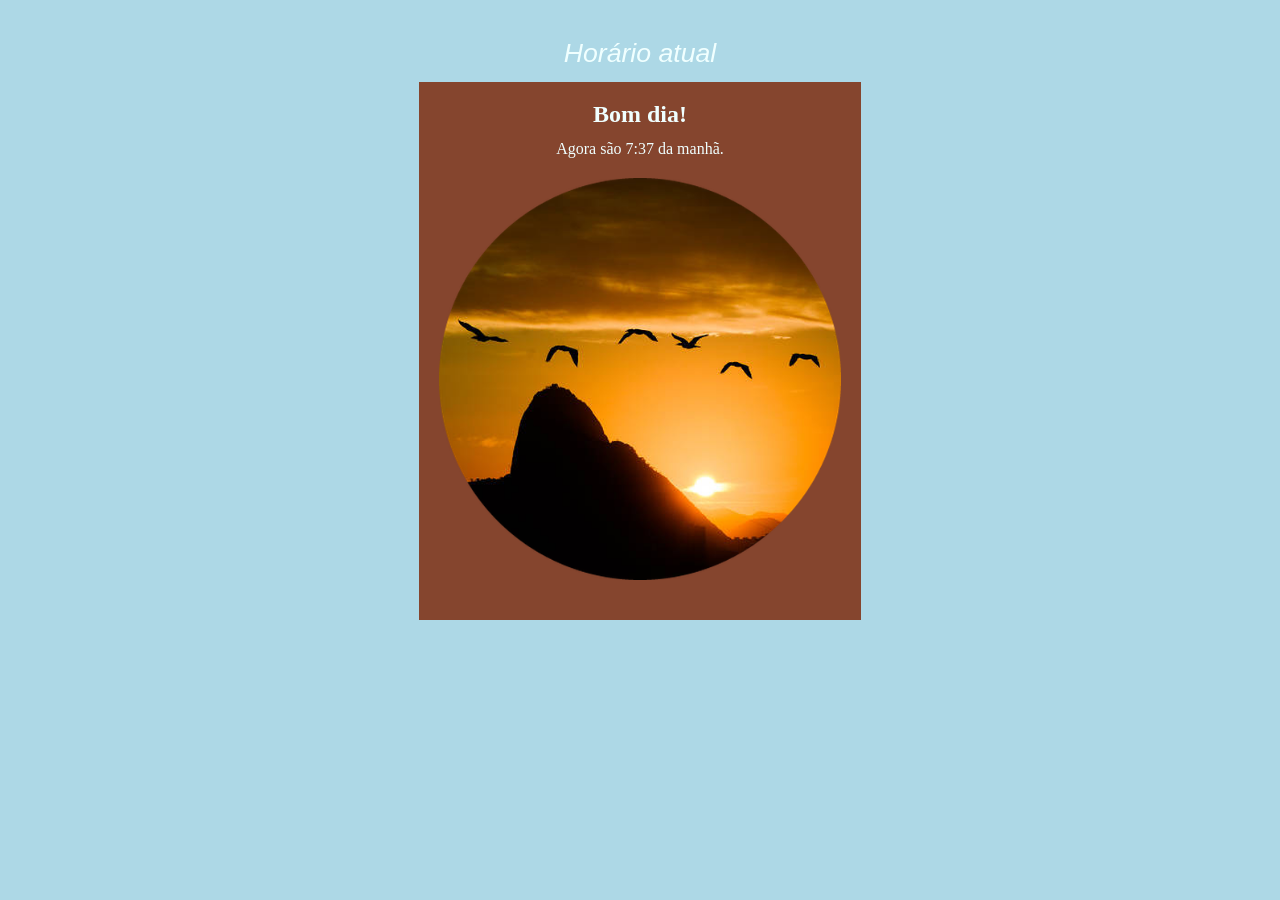
==== index.html @ 9bcb3664 "Add files via upload" ====
<!DOCTYPE html>
<html lang="pt-br">
    <head>
        <meta charset="UTF-8">
        <meta name="viewport" content="width=device-width, initial-scale=1.0">
        <title>Horário</title>

        <style>
            body
                {
                background-color: rgb(172, 131, 91);
                }

            div#titulo
                {
                font:italic 20pt Arial;
                color: azure;
                text-align: center;
                margin-top: 3%;
                }

            h2#texto
                {
                color: azure;
                text-align: center;
                }

            p#horario
                {
                color: azure;
                text-align: center;
                margin-top: -2%;
                }

            img#imagem
                {
                margin: auto;
                margin-top: 1%;
                max-width:100%;
                max-height:90%;
                }

            section
                {
                display: grid;
                place-items: center;
                margin: 0% auto;
                margin-top: 1%;
                max-width:35%;
                max-height:50%;
                background-color: rgb(133, 69, 46);
                }

        </style>
    </head>


    <body id="body">
        <div id="titulo">Horário atual</div>

        <section id="section">
            <h2 id="texto">Bom algo</h2>
            <p id="horario">Agora é algo algo algo algo placeholder</p>
            <img id="imagem" alt="1">
        </section>
        <img src="" alt="">
        
    </body>

    <script>

        var agora = new Date()
        var hora = agora.getHours()
        var minuto = agora.getMinutes()

        if (0 < hora)
            {
                document.getElementById('body').style.backgroundColor = "lightblue"
                document.getElementById('section').style.backgroundColor = "rgb(133, 69, 46)"

                var text = document.getElementById('texto');
                var horar = document.getElementById('horario');
                var imag = document.getElementById('imagem');

                text.innerHTML = `Bom dia!`
                horar.innerHTML = `Agora são ${hora}:${minuto} da manhã.`
                imag.src = "imgs/amanhecer.png";
            }

        if (hora > 12)
            {
                document.getElementById('body').style.backgroundColor = "rgb(172, 131, 91)"
                document.getElementById('section').style.backgroundColor  = "rgb(190, 70, 20)"

                var text = document.getElementById('texto')
                var horar = document.getElementById('horario')
                var imag = document.getElementById('imagem')

                text.innerHTML = `Boa tarde!`
                horar.innerHTML = `Agora são ${hora}:${minuto} da tarde.`
                imag.src = "imgs/entardecer.png"
            }
        
        if (hora > 18)
            {
                document.getElementById('body').style.backgroundColor = "rgb(60, 60, 80)"
                document.getElementById('section').style.backgroundColor = "rgb(30, 30, 30)"

                var text = document.getElementById('texto')
                var horar = document.getElementById('horario')
                var imag = document.getElementById('imagem')

                text.innerHTML = `Boa noite!`
                horar.innerHTML = `Agora são ${hora}:${minuto} da noite.`
                imag.src = "imgs/noite.png"
            }
    </script>



</html>
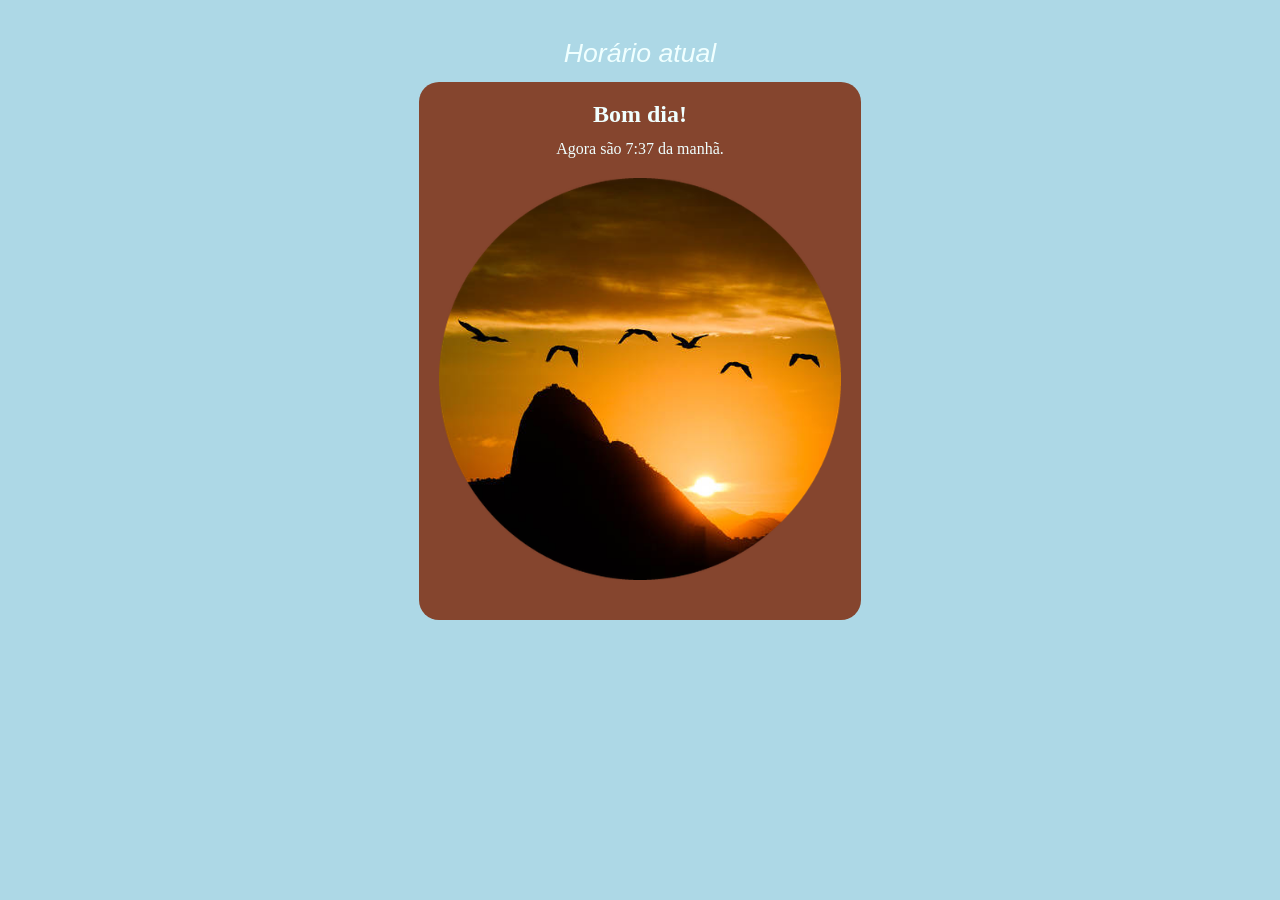
==== commit 4a246248: "Update index.html" ====
--- a/index.html
+++ b/index.html
@@ -42,6 +42,7 @@
 
             section
                 {
+                border-radius: 20px;
                 display: grid;
                 place-items: center;
                 margin: 0% auto;
@@ -118,4 +119,4 @@
 
 
 
-</html>+</html>
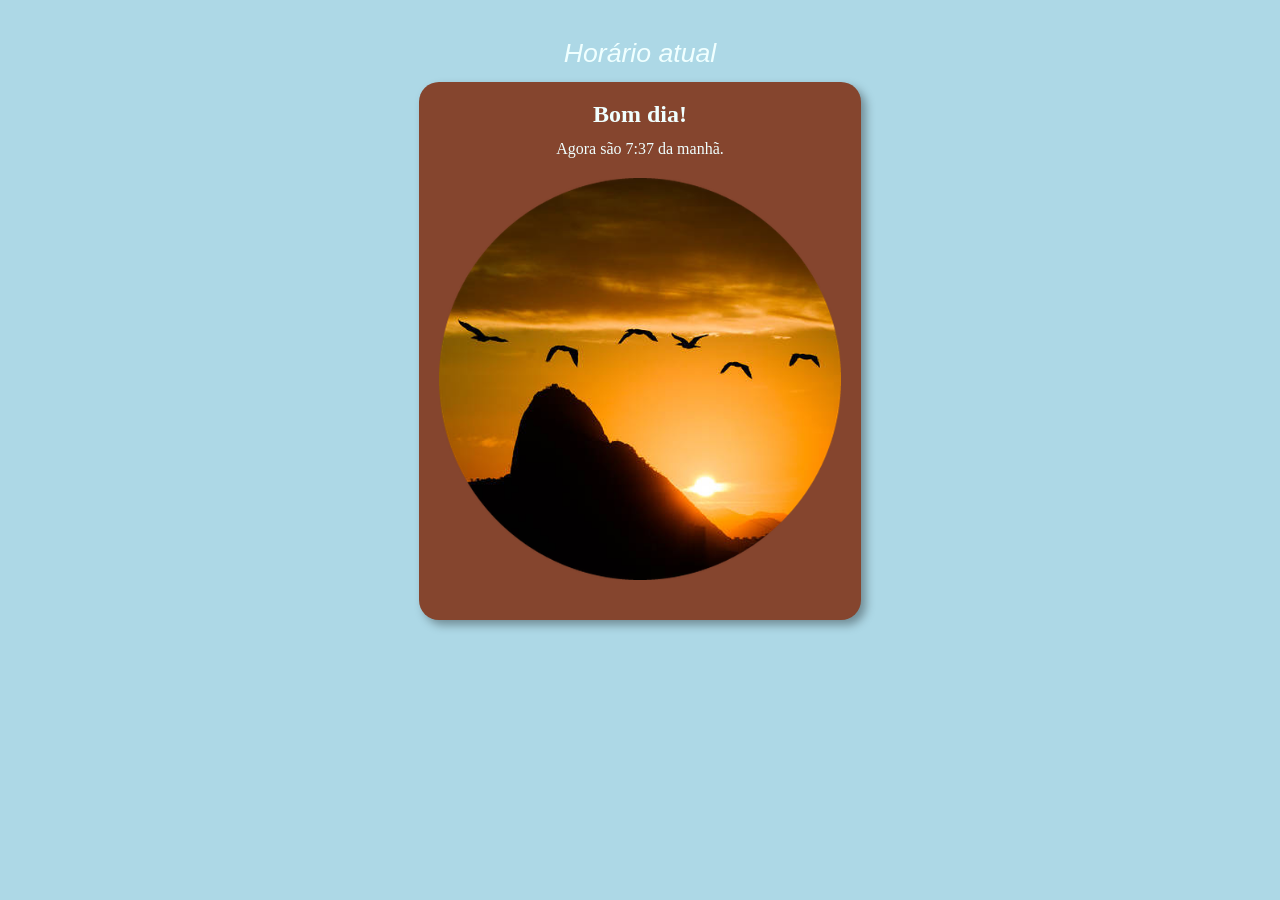
==== commit 91e24b21: "Update index.html" ====
--- a/index.html
+++ b/index.html
@@ -50,6 +50,7 @@
                 max-width:35%;
                 max-height:50%;
                 background-color: rgb(133, 69, 46);
+                box-shadow: 5px 5px 10px rgba(0, 0, 0, 0.350)
                 }
 
         </style>
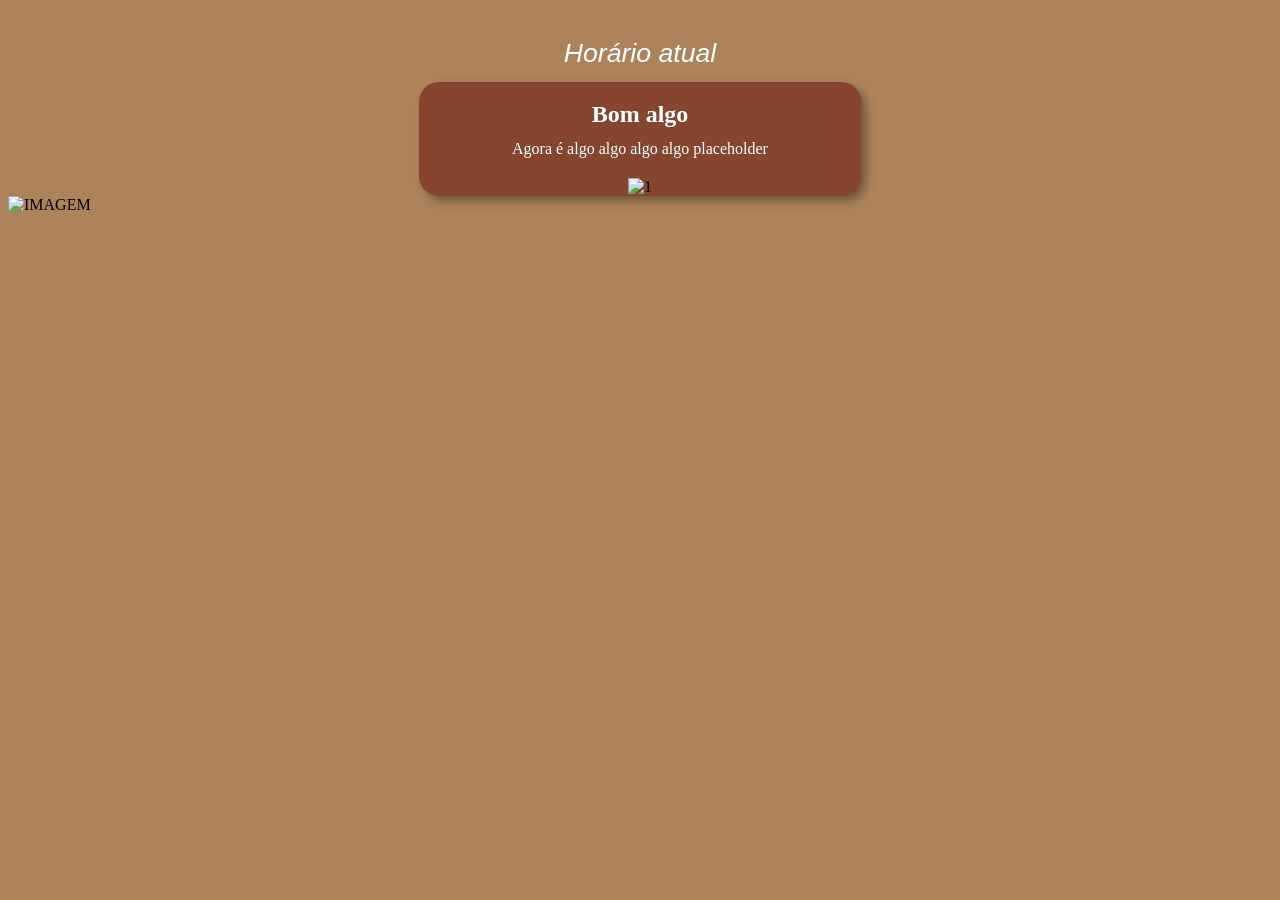
==== commit 4e1e49a4: "Update index.html" ====
--- a/index.html
+++ b/index.html
@@ -50,7 +50,7 @@
                 max-width:35%;
                 max-height:50%;
                 background-color: rgb(133, 69, 46);
-                box-shadow: 5px 5px 10px rgba(0, 0, 0, 0.350)
+                box-shadow: 5px 5px 10px rgba(0, 0, 0, 0.350);
                 }
 
         </style>
@@ -65,7 +65,7 @@
             <p id="horario">Agora é algo algo algo algo placeholder</p>
             <img id="imagem" alt="1">
         </section>
-        <img src="" alt="">
+        <img src="" alt="IMAGEM">
         
     </body>
 
@@ -75,7 +75,12 @@
         var hora = agora.getHours()
         var minuto = agora.getMinutes()
 
-        if (0 < hora)
+        if hora > 10
+            {
+                var hora = '0'+hora
+            }
+
+        if (0 <= hora)
             {
                 document.getElementById('body').style.backgroundColor = "lightblue"
                 document.getElementById('section').style.backgroundColor = "rgb(133, 69, 46)"
@@ -89,7 +94,7 @@
                 imag.src = "imgs/amanhecer.png";
             }
 
-        if (hora > 12)
+        if (hora >= 12)
             {
                 document.getElementById('body').style.backgroundColor = "rgb(172, 131, 91)"
                 document.getElementById('section').style.backgroundColor  = "rgb(190, 70, 20)"
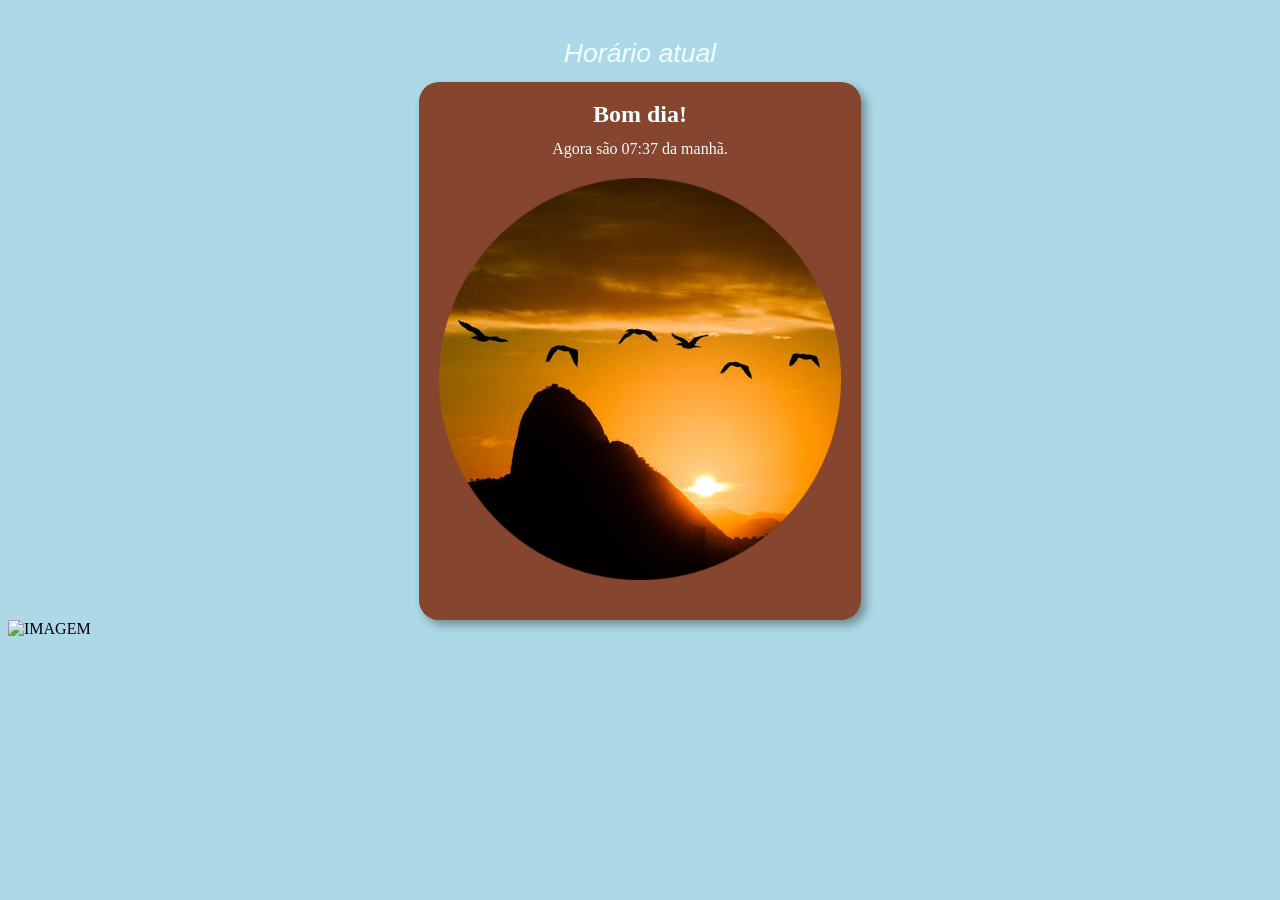
==== commit f1a12800: "Update index.html" ====
--- a/index.html
+++ b/index.html
@@ -75,7 +75,7 @@
         var hora = agora.getHours()
         var minuto = agora.getMinutes()
 
-        if hora > 10
+        if (hora < 10)
             {
                 var hora = '0'+hora
             }
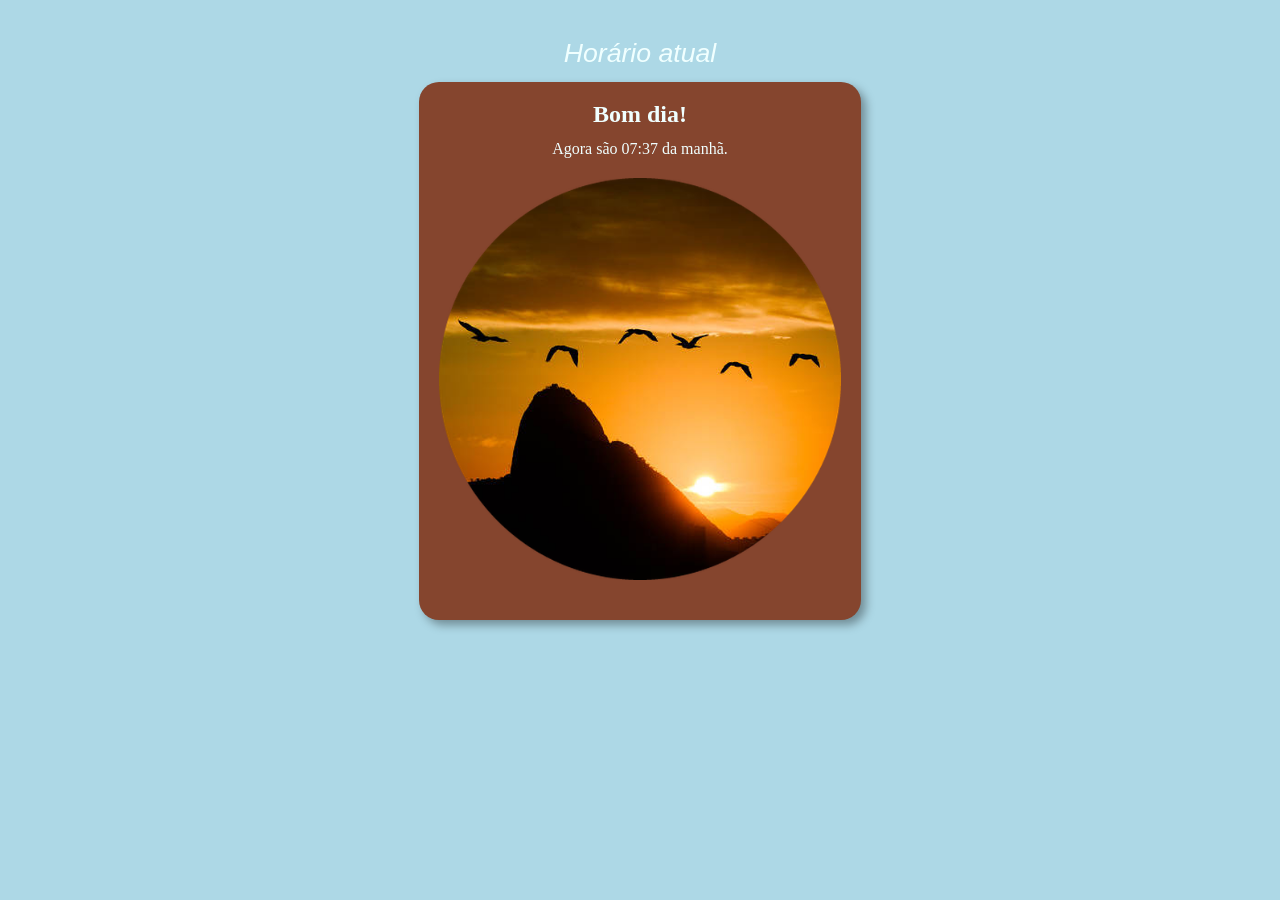
==== commit a6da5a5e: "Update index.html" ====
--- a/index.html
+++ b/index.html
@@ -65,7 +65,7 @@
             <p id="horario">Agora é algo algo algo algo placeholder</p>
             <img id="imagem" alt="1">
         </section>
-        <img src="" alt="IMAGEM">
+        <img src="" alt="">
         
     </body>
 
@@ -78,6 +78,10 @@
         if (hora < 10)
             {
                 var hora = '0'+hora
+            }
+        if (minuto < 10)
+            {
+                var minuto = '0'+minuto
             }
 
         if (0 <= hora)
